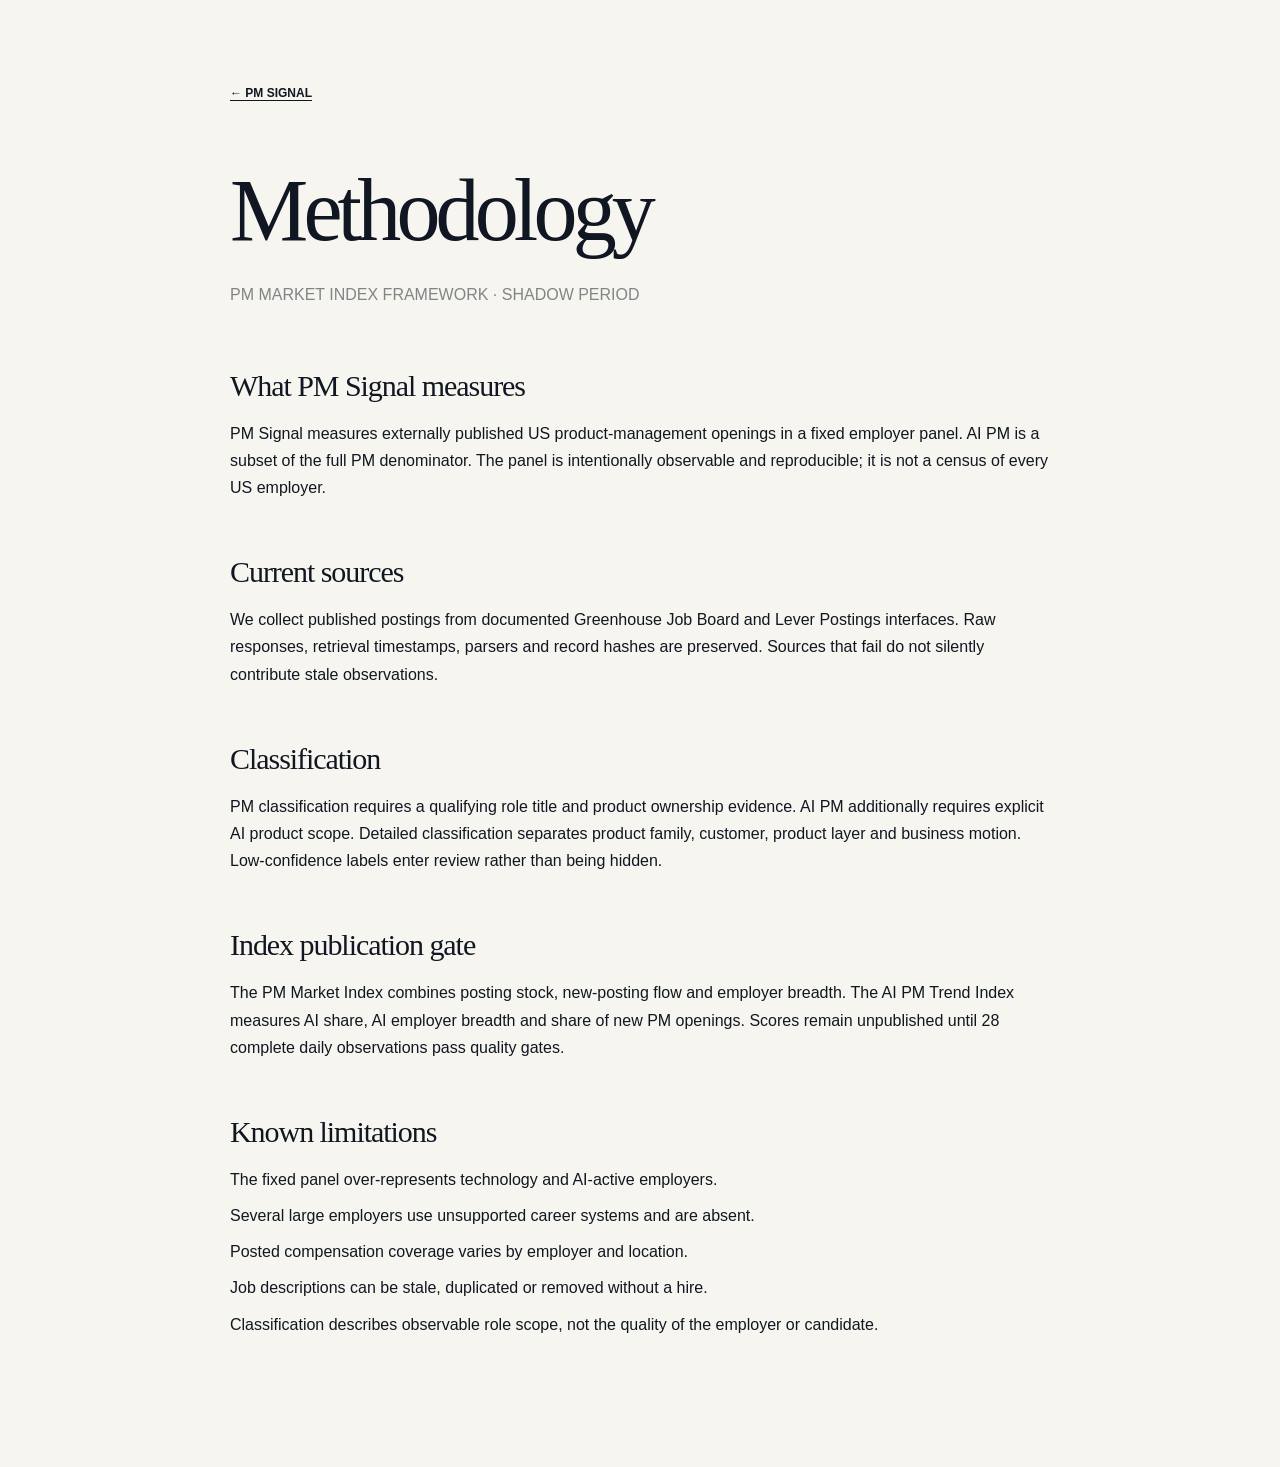
==== uspmsignal/methodology/index.html @ 6998a167 "Add PM Signal market index site" ====
<!DOCTYPE html><html lang="en"><head><meta charSet="utf-8"/><meta name="viewport" content="width=device-width, initial-scale=1"/><link rel="stylesheet" href="/uspmsignal/styles.css"><title>Methodology · PM Signal</title><meta name="description" content="Evidence-first intelligence on the US product management market and AI PM hiring."/><meta property="og:title" content="PM Signal — The Product Manager Market Index"/><meta property="og:description" content="Build a transparent view of the U.S. PM labor market from product, AI, seniority and location signals."/><meta property="og:image" content="https://dendendamen.cn/uspmsignal/og.png"/><meta name="twitter:card" content="summary_large_image"/><meta name="twitter:title" content="PM Signal — The Product Manager Market Index"/><meta name="twitter:description" content="Independent, evidence-first intelligence on U.S. product hiring."/><meta name="twitter:image" content="https://dendendamen.cn/uspmsignal/og.png"/><link rel="icon" href="https://dendendamen.cn/uspmsignal/favicon.svg"/>
<link rel="preload" href="/assets/_vinext_fonts/geist-8ac0455e797f/geist-ff2310f5.woff2" as="font" type="font/woff2" crossorigin />
<link rel="preload" href="/assets/_vinext_fonts/geist-8ac0455e797f/geist-875ccdd4.woff2" as="font" type="font/woff2" crossorigin />
<link rel="preload" href="/assets/_vinext_fonts/geist-8ac0455e797f/geist-52306abf.woff2" as="font" type="font/woff2" crossorigin />
<link rel="preload" href="/assets/_vinext_fonts/geist-8ac0455e797f/geist-001175b1.woff2" as="font" type="font/woff2" crossorigin />
<link rel="preload" href="/assets/_vinext_fonts/geist-8ac0455e797f/geist-98bbbccb.woff2" as="font" type="font/woff2" crossorigin />
<link rel="preload" href="/assets/_vinext_fonts/geist-mono-00e989178794/geist-mono-f6b33328.woff2" as="font" type="font/woff2" crossorigin />
<link rel="preload" href="/assets/_vinext_fonts/geist-mono-00e989178794/geist-mono-44e03052.woff2" as="font" type="font/woff2" crossorigin />
<link rel="preload" href="/assets/_vinext_fonts/geist-mono-00e989178794/geist-mono-0638449e.woff2" as="font" type="font/woff2" crossorigin />
<link rel="preload" href="/assets/_vinext_fonts/geist-mono-00e989178794/geist-mono-971fb274.woff2" as="font" type="font/woff2" crossorigin />
<link rel="preload" href="/assets/_vinext_fonts/geist-mono-00e989178794/geist-mono-44745446.woff2" as="font" type="font/woff2" crossorigin />
<link rel="preload" href="/assets/_vinext_fonts/geist-mono-00e989178794/geist-mono-013b2f2f.woff2" as="font" type="font/woff2" crossorigin />
<style data-vinext-fonts>/* cyrillic-ext */
@font-face {
  font-family: 'Geist';
  font-style: normal;
  font-weight: 100 900;
  font-display: swap;
  src: url(/assets/_vinext_fonts/geist-8ac0455e797f/geist-ff2310f5.woff2) format('woff2');
  unicode-range: U+0460-052F, U+1C80-1C8A, U+20B4, U+2DE0-2DFF, U+A640-A69F, U+FE2E-FE2F;
}
/* cyrillic */
@font-face {
  font-family: 'Geist';
  font-style: normal;
  font-weight: 100 900;
  font-display: swap;
  src: url(/assets/_vinext_fonts/geist-8ac0455e797f/geist-875ccdd4.woff2) format('woff2');
  unicode-range: U+0301, U+0400-045F, U+0490-0491, U+04B0-04B1, U+2116;
}
/* vietnamese */
@font-face {
  font-family: 'Geist';
  font-style: normal;
  font-weight: 100 900;
  font-display: swap;
  src: url(/assets/_vinext_fonts/geist-8ac0455e797f/geist-52306abf.woff2) format('woff2');
  unicode-range: U+0102-0103, U+0110-0111, U+0128-0129, U+0168-0169, U+01A0-01A1, U+01AF-01B0, U+0300-0301, U+0303-0304, U+0308-0309, U+0323, U+0329, U+1EA0-1EF9, U+20AB;
}
/* latin-ext */
@font-face {
  font-family: 'Geist';
  font-style: normal;
  font-weight: 100 900;
  font-display: swap;
  src: url(/assets/_vinext_fonts/geist-8ac0455e797f/geist-001175b1.woff2) format('woff2');
  unicode-range: U+0100-02BA, U+02BD-02C5, U+02C7-02CC, U+02CE-02D7, U+02DD-02FF, U+0304, U+0308, U+0329, U+1D00-1DBF, U+1E00-1E9F, U+1EF2-1EFF, U+2020, U+20A0-20AB, U+20AD-20C0, U+2113, U+2C60-2C7F, U+A720-A7FF;
}
/* latin */
@font-face {
  font-family: 'Geist';
  font-style: normal;
  font-weight: 100 900;
  font-display: swap;
  src: url(/assets/_vinext_fonts/geist-8ac0455e797f/geist-98bbbccb.woff2) format('woff2');
  unicode-range: U+0000-00FF, U+0131, U+0152-0153, U+02BB-02BC, U+02C6, U+02DA, U+02DC, U+0304, U+0308, U+0329, U+2000-206F, U+20AC, U+2122, U+2191, U+2193, U+2212, U+2215, U+FEFF, U+FFFD;
}

.__font_geist_1th67zq { font-family: 'Geist', sans-serif; }

.__variable_geist_1th67zq { --font-sans: 'Geist', sans-serif; }

/* cyrillic-ext */
@font-face {
  font-family: 'Geist Mono';
  font-style: normal;
  font-weight: 100 900;
  font-display: swap;
  src: url(/assets/_vinext_fonts/geist-mono-00e989178794/geist-mono-f6b33328.woff2) format('woff2');
  unicode-range: U+0460-052F, U+1C80-1C8A, U+20B4, U+2DE0-2DFF, U+A640-A69F, U+FE2E-FE2F;
}
/* cyrillic */
@font-face {
  font-family: 'Geist Mono';
  font-style: normal;
  font-weight: 100 900;
  font-display: swap;
  src: url(/assets/_vinext_fonts/geist-mono-00e989178794/geist-mono-44e03052.woff2) format('woff2');
  unicode-range: U+0301, U+0400-045F, U+0490-0491, U+04B0-04B1, U+2116;
}
/* symbols2 */
@font-face {
  font-family: 'Geist Mono';
  font-style: normal;
  font-weight: 100 900;
  font-display: swap;
  src: url(/assets/_vinext_fonts/geist-mono-00e989178794/geist-mono-0638449e.woff2) format('woff2');
  unicode-range: U+2000-2001, U+2004-2008, U+200A, U+23B8-23BD, U+2500-259F;
}
/* vietnamese */
@font-face {
  font-family: 'Geist Mono';
  font-style: normal;
  font-weight: 100 900;
  font-display: swap;
  src: url(/assets/_vinext_fonts/geist-mono-00e989178794/geist-mono-971fb274.woff2) format('woff2');
  unicode-range: U+0102-0103, U+0110-0111, U+0128-0129, U+0168-0169, U+01A0-01A1, U+01AF-01B0, U+0300-0301, U+0303-0304, U+0308-0309, U+0323, U+0329, U+1EA0-1EF9, U+20AB;
}
/* latin-ext */
@font-face {
  font-family: 'Geist Mono';
  font-style: normal;
  font-weight: 100 900;
  font-display: swap;
  src: url(/assets/_vinext_fonts/geist-mono-00e989178794/geist-mono-44745446.woff2) format('woff2');
  unicode-range: U+0100-02BA, U+02BD-02C5, U+02C7-02CC, U+02CE-02D7, U+02DD-02FF, U+0304, U+0308, U+0329, U+1D00-1DBF, U+1E00-1E9F, U+1EF2-1EFF, U+2020, U+20A0-20AB, U+20AD-20C0, U+2113, U+2C60-2C7F, U+A720-A7FF;
}
/* latin */
@font-face {
  font-family: 'Geist Mono';
  font-style: normal;
  font-weight: 100 900;
  font-display: swap;
  src: url(/assets/_vinext_fonts/geist-mono-00e989178794/geist-mono-013b2f2f.woff2) format('woff2');
  unicode-range: U+0000-00FF, U+0131, U+0152-0153, U+02BB-02BC, U+02C6, U+02DA, U+02DC, U+0304, U+0308, U+0329, U+2000-206F, U+20AC, U+2122, U+2191, U+2193, U+2212, U+2215, U+FEFF, U+FFFD;
}

.__font_geist_mono_1wt5n70 { font-family: 'Geist Mono', sans-serif; }

.__variable_geist_mono_1wt5n70 { --font-mono: 'Geist Mono', sans-serif; }
</style>
</head><body class="__variable_geist_1th67zq __variable_geist_mono_1wt5n70"><main class="legal-shell"><a class="legal-back" href="/">← PM Signal</a><h1>Methodology</h1><p class="legal-meta">PM Market Index framework · Shadow period</p><h2>What PM Signal measures</h2><p>PM Signal measures externally published US product-management openings in a fixed employer panel. AI PM is a subset of the full PM denominator. The panel is intentionally observable and reproducible; it is not a census of every US employer.</p><h2>Current sources</h2><p>We collect published postings from documented Greenhouse Job Board and Lever Postings interfaces. Raw responses, retrieval timestamps, parsers and record hashes are preserved. Sources that fail do not silently contribute stale observations.</p><h2>Classification</h2><p>PM classification requires a qualifying role title and product ownership evidence. AI PM additionally requires explicit AI product scope. Detailed classification separates product family, customer, product layer and business motion. Low-confidence labels enter review rather than being hidden.</p><h2>Index publication gate</h2><p>The PM Market Index combines posting stock, new-posting flow and employer breadth. The AI PM Trend Index measures AI share, AI employer breadth and share of new PM openings. Scores remain unpublished until 28 complete daily observations pass quality gates.</p><h2>Known limitations</h2><ul><li>The fixed panel over-represents technology and AI-active employers.</li><li>Several large employers use unsupported career systems and are absent.</li><li>Posted compensation coverage varies by employer and location.</li><li>Job descriptions can be stale, duplicated or removed without a hire.</li><li>Classification describes observable role scope, not the quality of the employer or candidate.</li></ul></main><script src="/uspmsignal/app.js" defer></script></body></html>
---- uspmsignal/styles.css ----
/*! tailwindcss v4.2.1 | MIT License | https://tailwindcss.com */
@layer properties;
@layer theme, base, components, utilities;
@layer theme {
  :root, :host {
    --font-sans: ui-sans-serif, system-ui, sans-serif, "Apple Color Emoji",
      "Segoe UI Emoji", "Segoe UI Symbol", "Noto Color Emoji";
    --font-mono: ui-monospace, SFMono-Regular, Menlo, Monaco, Consolas, "Liberation Mono",
      "Courier New", monospace;
    --spacing: 0.25rem;
    --default-font-family: var(--font-sans);
    --default-mono-font-family: var(--font-mono);
  }
}
@layer base {
  *,
  ::after,
  ::before,
  ::backdrop,
  ::file-selector-button {
    box-sizing: border-box;
    margin: 0;
    padding: 0;
    border: 0 solid;
  }
  html,
  :host {
    line-height: 1.5;
    -webkit-text-size-adjust: 100%;
    tab-size: 4;
    font-family: var(--default-font-family, ui-sans-serif, system-ui, sans-serif, "Apple Color Emoji", "Segoe UI Emoji", "Segoe UI Symbol", "Noto Color Emoji");
    font-feature-settings: var(--default-font-feature-settings, normal);
    font-variation-settings: var(--default-font-variation-settings, normal);
    -webkit-tap-highlight-color: transparent;
  }
  hr {
    height: 0;
    color: inherit;
    border-top-width: 1px;
  }
  abbr:where([title]) {
    -webkit-text-decoration: underline dotted;
    text-decoration: underline dotted;
  }
  h1,
  h2,
  h3,
  h4,
  h5,
  h6 {
    font-size: inherit;
    font-weight: inherit;
  }
  a {
    color: inherit;
    -webkit-text-decoration: inherit;
    text-decoration: inherit;
  }
  b,
  strong {
    font-weight: bolder;
  }
  code,
  kbd,
  samp,
  pre {
    font-family: var(--default-mono-font-family, ui-monospace, SFMono-Regular, Menlo, Monaco, Consolas, "Liberation Mono", "Courier New", monospace);
    font-feature-settings: var(--default-mono-font-feature-settings, normal);
    font-variation-settings: var(--default-mono-font-variation-settings, normal);
    font-size: 1em;
  }
  small {
    font-size: 80%;
  }
  sub,
  sup {
    font-size: 75%;
    line-height: 0;
    position: relative;
    vertical-align: baseline;
  }
  sub {
    bottom: -0.25em;
  }
  sup {
    top: -0.5em;
  }
  table {
    text-indent: 0;
    border-color: inherit;
    border-collapse: collapse;
  }
  :-moz-focusring {
    outline: auto;
  }
  progress {
    vertical-align: baseline;
  }
  summary {
    display: list-item;
  }
  ol,
  ul,
  menu {
    list-style: none;
  }
  img,
  svg,
  video,
  canvas,
  audio,
  iframe,
  embed,
  object {
    display: block;
    vertical-align: middle;
  }
  img,
  video {
    max-width: 100%;
    height: auto;
  }
  button,
  input,
  select,
  optgroup,
  textarea,
  ::file-selector-button {
    font: inherit;
    font-feature-settings: inherit;
    font-variation-settings: inherit;
    letter-spacing: inherit;
    color: inherit;
    border-radius: 0;
    background-color: transparent;
    opacity: 1;
  }
  :where(select:is([multiple], [size])) optgroup {
    font-weight: bolder;
  }
  :where(select:is([multiple], [size])) optgroup option {
    padding-inline-start: 20px;
  }
  ::file-selector-button {
    margin-inline-end: 4px;
  }
  ::placeholder {
    opacity: 1;
  }
  @supports (not (-webkit-appearance: -apple-pay-button))  or
    (contain-intrinsic-size: 1px) {
    ::placeholder {
      color: currentcolor;
      @supports (color: color-mix(in lab, red, red)) {
        color: color-mix(in oklab, currentcolor 50%, transparent);
      }
    }
  }
  textarea {
    resize: vertical;
  }
  ::-webkit-search-decoration {
    -webkit-appearance: none;
  }
  ::-webkit-date-and-time-value {
    min-height: 1lh;
    text-align: inherit;
  }
  ::-webkit-datetime-edit {
    display: inline-flex;
  }
  ::-webkit-datetime-edit-fields-wrapper {
    padding: 0;
  }
  ::-webkit-datetime-edit,
  ::-webkit-datetime-edit-year-field,
  ::-webkit-datetime-edit-month-field,
  ::-webkit-datetime-edit-day-field,
  ::-webkit-datetime-edit-hour-field,
  ::-webkit-datetime-edit-minute-field,
  ::-webkit-datetime-edit-second-field,
  ::-webkit-datetime-edit-millisecond-field,
  ::-webkit-datetime-edit-meridiem-field {
    padding-block: 0;
  }
  ::-webkit-calendar-picker-indicator {
    line-height: 1;
  }
  :-moz-ui-invalid {
    box-shadow: none;
  }
  button,
  input:where([type="button"], [type="reset"], [type="submit"]),
  ::file-selector-button {
    appearance: button;
  }
  ::-webkit-inner-spin-button,
  ::-webkit-outer-spin-button {
    height: auto;
  }
  [hidden]:where(:not([hidden="until-found"])) {
    display: none !important;
  }
}
@layer utilities {
  .visible {
    visibility: visible;
  }
  .fixed {
    position: fixed;
  }
  .relative {
    position: relative;
  }
  .start {
    inset-inline-start: var(--spacing);
  }
  .isolate {
    isolation: isolate;
  }
  .table {
    display: table;
  }
  .overline {
    text-decoration-line: overline;
  }
  .filter {
    filter: var(--tw-blur,) var(--tw-brightness,) var(--tw-contrast,) var(--tw-grayscale,) var(--tw-hue-rotate,) var(--tw-invert,) var(--tw-saturate,) var(--tw-sepia,) var(--tw-drop-shadow,);
  }
}
:root {
  --navy: #07182d;
  --navy-2: #0c2441;
  --ink: #101722;
  --paper: #f7f5ef;
  --white: #fff;
  --muted: #69717b;
  --line: #cfd3d6;
  --blue: #1d5f91;
  --signal: #c83b32;
  --gold: #b99b62;
}
* {
  box-sizing: border-box;
}
html {
  scroll-behavior: smooth;
}
body {
  margin: 0;
  color: var(--ink);
  background: var(--paper);
  font-family: var(--font-sans), Arial, sans-serif;
  -webkit-font-smoothing: antialiased;
}
button, a {
  font: inherit;
}
button {
  color: inherit;
}
a {
  color: inherit;
  text-decoration: none;
}
.shell {
  width: min(1280px, calc(100% - 64px));
  margin: 0 auto;
}
.topbar {
  background: var(--navy);
  color: white;
  border-bottom: 1px solid #38506b;
}
.topbar-inner {
  height: 72px;
  display: flex;
  align-items: center;
}
.wordmark {
  font: 750 20px/1 var(--font-mono);
  letter-spacing: .08em;
  padding-right: 18px;
}
.edition {
  border-left: 1px solid #5e7084;
  padding-left: 18px;
  color: #aeb9c5;
  font: 600 10px/1 var(--font-mono);
  letter-spacing: .1em;
}
.topbar nav {
  display: flex;
  gap: 34px;
  margin-left: auto;
}
.topbar nav a {
  color: #d7dde4;
  font-size: 12px;
}
.topbar nav a:hover {
  color: white;
}
.nav-cta {
  margin-left: 30px;
  padding: 11px 14px;
  color: var(--navy) !important;
  background: white;
  font: 700 9px/1 var(--font-mono) !important;
  letter-spacing: .07em;
}
.masthead {
  display: grid;
  grid-template-columns: 1.55fr .65fr;
  gap: 80px;
  padding: 94px 0 84px;
}
.overline, .metric-label {
  margin: 0 0 22px;
  color: var(--blue);
  font: 700 11px/1.3 var(--font-mono);
  letter-spacing: .12em;
  text-transform: uppercase;
}
h1, h2, h3, p {
  text-wrap: pretty;
}
h1 {
  margin: 0;
  max-width: 880px;
  font-family: Georgia, "Times New Roman", serif;
  font-size: clamp(58px, 7vw, 94px);
  font-weight: 400;
  letter-spacing: -.055em;
  line-height: .96;
}
.dek {
  max-width: 730px;
  margin: 30px 0 0;
  font-size: 20px;
  line-height: 1.55;
  color: #47515d;
}
.hero-actions {
  display: flex;
  align-items: center;
  gap: 25px;
  margin-top: 34px;
}
.primary-action {
  padding: 16px 20px;
  color: white;
  background: var(--blue);
  font: 700 10px/1 var(--font-mono);
  letter-spacing: .06em;
  text-transform: uppercase;
}
.secondary-action {
  color: var(--blue);
  border-bottom: 1px solid;
  padding-bottom: 4px;
  font: 700 10px/1 var(--font-mono);
}
.hero-assurance {
  margin: 16px 0 0;
  color: #7b838b;
  font: 550 9px/1.4 var(--font-mono);
}
.briefing {
  border-top: 5px solid var(--signal);
  padding-top: 18px;
  align-self: end;
}
.briefing-label {
  margin: 0 0 18px;
  font: 700 10px/1 var(--font-mono);
  letter-spacing: .12em;
}
.briefing-date {
  display: flex;
  justify-content: space-between;
  border-bottom: 1px solid var(--line);
  padding-bottom: 13px;
  margin: 0;
  color: var(--muted);
  font: 600 11px/1 var(--font-mono);
}
.briefing h2 {
  margin: 22px 0 14px;
  font-family: Georgia, serif;
  font-size: 29px;
  font-weight: 400;
  line-height: 1.15;
  letter-spacing: -.025em;
}
.briefing > p:not([class]) {
  color: #505a66;
  font-size: 14px;
  line-height: 1.55;
}
.briefing a, .index-gate a {
  display: inline-block;
  margin-top: 15px;
  color: var(--blue);
  border-bottom: 1px solid;
  padding-bottom: 3px;
  font: 700 11px/1 var(--font-mono);
}
.intent-bar {
  border-top: 1px solid var(--line);
  background: white;
}
.intent-bar .shell {
  display: grid;
  grid-template-columns: .72fr repeat(3, 1fr);
}
.intent-label {
  padding: 24px 22px 24px 0;
  display: flex;
  align-items: center;
  color: var(--muted);
  font: 700 9px/1.4 var(--font-mono);
  letter-spacing: .08em;
}
.intent-bar a {
  min-height: 106px;
  padding: 20px 22px;
  border-left: 1px solid var(--line);
  display: grid;
  grid-template-columns: 28px 1fr;
  align-content: center;
}
.intent-bar a:hover {
  background: #f0f2f2;
}
.intent-bar a i {
  grid-row: 1 / 3;
  color: var(--signal);
  font: normal 700 9px/1 var(--font-mono);
}
.intent-bar a b {
  font-family: Georgia, serif;
  font-size: 17px;
  font-weight: 400;
}
.intent-bar a small {
  margin-top: 6px;
  color: var(--muted);
  font-size: 9px;
}
.market-strip {
  color: white;
  background: var(--navy);
  border-top: 1px solid #263d57;
  border-bottom: 1px solid #263d57;
}
.market-strip-inner {
  display: grid;
  grid-template-columns: repeat(5, 1fr);
}
.market-strip-inner > span {
  min-height: 126px;
  padding: 23px 24px;
  border-left: 1px solid #38506b;
  display: flex;
  flex-direction: column;
}
.market-strip-inner > span:last-child {
  border-right: 1px solid #38506b;
}
.market-strip b {
  color: #aeb9c5;
  font: 600 9px/1 var(--font-mono);
  letter-spacing: .1em;
}
.market-strip strong {
  margin-top: auto;
  font: 450 38px/1 var(--font-mono);
  letter-spacing: -.05em;
}
.market-strip i {
  color: #aeb9c5;
  font: normal 10px/1 var(--font-mono);
  margin-top: 7px;
}
.market-strip .calibrating {
  background: var(--navy-2);
}
.market-strip .calibrating strong {
  color: var(--gold);
}
.report-section {
  padding: 92px 0 104px;
}
.section-rule {
  display: grid;
  grid-template-columns: 44px 1fr auto;
  border-top: 1px solid var(--ink);
  padding-top: 13px;
  margin-bottom: 62px;
  align-items: center;
}
.section-rule span, .section-rule p, .section-rule small {
  margin: 0;
  font: 650 10px/1 var(--font-mono);
  letter-spacing: .1em;
}
.section-rule span {
  color: var(--signal);
}
.section-rule small {
  color: var(--muted);
  letter-spacing: .02em;
}
.section-rule.light {
  border-color: #66788a;
  color: white;
}
.section-rule.light small {
  color: #a6b3c0;
}
.summary-grid {
  display: grid;
  grid-template-columns: .75fr 1.2fr;
  gap: 70px 90px;
}
.lead-number {
  border-right: 1px solid var(--line);
}
.lead-number strong {
  font: 400 clamp(84px, 10vw, 138px)/.88 var(--font-mono);
  letter-spacing: -.09em;
}
.lead-number sup {
  color: var(--signal);
  font-size: .28em;
  vertical-align: top;
  letter-spacing: 0;
}
.lead-number > p:last-child {
  color: var(--muted);
  font: 600 11px/1.4 var(--font-mono);
}
.summary-copy h2, .taxonomy-heading h2, .builder-heading h2, .capability-block h2, .trust-grid h2, .membership h2 {
  margin: 0;
  font-family: Georgia, serif;
  font-size: clamp(40px, 4.6vw, 67px);
  font-weight: 400;
  line-height: 1.04;
  letter-spacing: -.045em;
}
.summary-copy > p {
  max-width: 690px;
  font-size: 17px;
  line-height: 1.65;
  color: #4e5965;
}
.evidence-line {
  margin-top: 30px;
  display: flex;
  gap: 8px;
  flex-wrap: wrap;
}
.evidence-line span {
  background: #e6e8e8;
  padding: 9px 11px;
  font: 650 10px/1 var(--font-mono);
}
.index-gate {
  grid-column: 1 / -1;
  background: white;
  border: 1px solid var(--line);
  padding: 34px 38px;
}
.gate-head {
  display: flex;
  justify-content: space-between;
  font: 700 10px/1 var(--font-mono);
  letter-spacing: .08em;
}
.gate-track {
  height: 8px;
  background: #e1e4e5;
  margin: 18px 0 20px;
}
.gate-track i {
  display: block;
  width: 7.14%;
  height: 100%;
  background: var(--signal);
}
.index-gate p {
  max-width: 780px;
  margin: 0;
  color: var(--muted);
  font-size: 13px;
  line-height: 1.55;
}
.explore-section {
  background: white;
}
.explore-heading {
  display: grid;
  grid-template-columns: 1fr .65fr;
  gap: 90px;
  align-items: end;
  margin-bottom: 48px;
}
.explore-heading h2 {
  margin: 0;
  font-family: Georgia, serif;
  font-size: clamp(40px, 4.6vw, 67px);
  font-weight: 400;
  line-height: 1.04;
  letter-spacing: -.045em;
}
.explore-heading > p {
  margin: 0;
  color: var(--muted);
  font-size: 15px;
  line-height: 1.65;
}
.entry-grid {
  display: grid;
  grid-template-columns: repeat(3, 1fr);
  border-top: 1px solid var(--ink);
  border-left: 1px solid var(--ink);
}
.entry-card {
  min-height: 220px;
  padding: 25px;
  border-right: 1px solid var(--ink);
  border-bottom: 1px solid var(--ink);
  display: flex;
  flex-direction: column;
}
.entry-card > span {
  font: 700 8px/1 var(--font-mono);
  color: var(--blue);
  letter-spacing: .07em;
}
.entry-card.next > span {
  color: #8a7551;
}
.entry-card strong {
  margin-top: 38px;
  font-family: Georgia, serif;
  font-size: 25px;
  font-weight: 400;
}
.entry-card p {
  margin: 10px 0 0;
  color: var(--muted);
  font-size: 12px;
}
.entry-card small {
  margin-top: auto;
  color: var(--blue);
  font: 650 9px/1 var(--font-mono);
}
.entry-card:hover {
  color: white;
  background: var(--navy);
}
.entry-card:hover p, .entry-card:hover small {
  color: #b7c2cd;
}
.journey-section {
  color: white;
  background: #15385b;
}
.journey-grid {
  display: grid;
  grid-template-columns: repeat(4, 1fr);
  border-top: 1px solid #71869b;
  border-left: 1px solid #71869b;
}
.journey-grid article {
  min-height: 245px;
  padding: 27px;
  border-right: 1px solid #71869b;
  border-bottom: 1px solid #71869b;
  display: flex;
  flex-direction: column;
}
.journey-grid article > span {
  color: #a9b9c8;
  font: 650 8px/1 var(--font-mono);
}
.journey-grid h3 {
  margin: 37px 0 13px;
  font-family: Georgia, serif;
  font-size: 28px;
  font-weight: 400;
}
.journey-grid p {
  margin: 0;
  color: #bbc7d2;
  font-size: 12px;
  line-height: 1.55;
}
.journey-grid small {
  margin-top: auto;
  color: #d9c69f;
  font: 700 8px/1 var(--font-mono);
  letter-spacing: .08em;
}
.taxonomy-section, .capability-section {
  color: white;
  background: var(--navy);
}
.taxonomy-heading, .builder-heading {
  display: grid;
  grid-template-columns: 1.4fr .7fr;
  gap: 80px;
  align-items: end;
  margin-bottom: 54px;
}
.taxonomy-heading > p, .builder-heading > p {
  margin: 0;
  color: #aeb9c5;
  font-size: 16px;
  line-height: 1.65;
}
.family-table {
  border-top: 2px solid white;
}
.family-row {
  min-height: 62px;
  display: grid;
  grid-template-columns: 2.4fr .55fr .55fr 1fr 1.25fr;
  align-items: center;
  border-bottom: 1px solid #40546a;
  gap: 18px;
}
.family-row > *:not(:first-child) {
  text-align: right;
}
.family-head {
  min-height: 48px;
  color: #aeb9c5;
  font: 600 9px/1 var(--font-mono);
  letter-spacing: .08em;
}
.family-name {
  display: flex;
  align-items: center;
  font-family: Georgia, serif;
  font-size: 18px;
}
.family-name i {
  width: 38px;
  color: #77889a;
  font: normal 9px/1 var(--font-mono);
}
.family-row strong {
  font: 500 15px/1 var(--font-mono);
}
.family-row > span:nth-child(4) {
  display: flex;
  justify-content: flex-end;
  align-items: center;
  gap: 10px;
  font: 500 11px/1 var(--font-mono);
}
.penetration {
  display: inline-block;
  max-width: 70px;
  height: 4px;
  background: var(--signal);
}
.status-cell {
  color: #aeb9c5;
  font: 550 8px/1 var(--font-mono) !important;
  letter-spacing: .04em;
}
.status-cell i {
  display: inline-block;
  width: 6px;
  height: 6px;
  margin-right: 6px;
  border-radius: 50%;
  background: var(--gold);
}
.table-note {
  max-width: 760px;
  margin: 24px 0 0;
  color: #93a2b1;
  font-size: 11px;
  line-height: 1.6;
}
.builder-heading .overline {
  margin-bottom: 15px;
}
.builder-heading > p {
  color: var(--muted);
}
.builder-grid {
  display: grid;
  grid-template-columns: 1.55fr .65fr;
  gap: 28px;
  align-items: stretch;
}
.tag-console {
  border: 1px solid var(--line);
  background: white;
}
.console-head, .console-title {
  min-height: 62px;
  padding: 0 24px;
  display: flex;
  align-items: center;
  justify-content: space-between;
  border-bottom: 1px solid var(--line);
  font: 650 10px/1 var(--font-mono);
  letter-spacing: .06em;
}
.segmented {
  border: 1px solid var(--ink);
  display: flex;
}
.segmented button, .console-title button {
  appearance: none;
  border: 0;
  background: transparent;
  cursor: pointer;
  font: 700 9px/1 var(--font-mono);
  letter-spacing: .05em;
}
.segmented button {
  padding: 10px 13px;
}
.segmented button.active {
  color: white;
  background: var(--navy);
}
.console-title button {
  color: var(--blue);
}
.tag-cloud {
  padding: 24px;
  display: grid;
  grid-template-columns: repeat(3, 1fr);
  gap: 9px;
}
.tag-cloud button {
  min-height: 56px;
  padding: 0 14px;
  border: 1px solid #cbd0d3;
  background: #f8f8f6;
  display: flex;
  justify-content: space-between;
  align-items: center;
  cursor: pointer;
  text-align: left;
}
.tag-cloud button span {
  font-size: 12px;
}
.tag-cloud button b {
  color: var(--muted);
  font: 600 10px/1 var(--font-mono);
}
.tag-cloud button:hover {
  border-color: var(--blue);
}
.tag-cloud button.selected {
  color: white;
  background: var(--blue);
  border-color: var(--blue);
}
.tag-cloud button.selected b {
  color: #d8e5ef;
}
.industry-preview {
  padding: 20px 24px;
  border-top: 1px solid var(--line);
  background: #eef0ef;
}
.industry-preview > div {
  display: flex;
  justify-content: space-between;
  gap: 15px;
  font: 650 9px/1.3 var(--font-mono);
  letter-spacing: .06em;
}
.industry-preview small {
  color: var(--signal);
  font-size: 8px;
}
.industry-preview p {
  margin: 12px 0 0;
  color: var(--muted);
  font-size: 11px;
  line-height: 1.5;
}
.signal-card {
  padding: 28px;
  color: white;
  background: var(--navy);
  display: flex;
  flex-direction: column;
}
.signal-card-top {
  display: flex;
  justify-content: space-between;
  padding-bottom: 16px;
  border-bottom: 1px solid #4a5e73;
  font: 650 9px/1 var(--font-mono);
  letter-spacing: .07em;
}
.signal-card-top i {
  color: var(--gold);
  font-style: normal;
}
.slice-number {
  margin-top: 34px;
  font: 400 94px/.9 var(--font-mono);
  letter-spacing: -.1em;
}
.slice-label {
  margin: 7px 0 28px;
  color: #aeb9c5;
  font: 650 9px/1 var(--font-mono);
  letter-spacing: .1em;
}
.slice-share {
  display: flex;
  align-items: baseline;
  gap: 10px;
  border-top: 1px solid #4a5e73;
  padding-top: 18px;
}
.slice-share b {
  font: 500 21px/1 var(--font-mono);
}
.slice-share span {
  color: #aeb9c5;
  font-size: 11px;
}
.selected-list {
  min-height: 94px;
  padding: 22px 0;
  display: flex;
  gap: 7px;
  align-content: flex-start;
  flex-wrap: wrap;
}
.selected-list span {
  color: #d9e1e8;
  font-size: 10px;
}
.signal-pending {
  margin-top: auto;
  padding: 16px;
  background: var(--navy-2);
  display: grid;
  grid-template-columns: 1fr auto;
  align-items: center;
}
.signal-pending span {
  font: 600 8px/1 var(--font-mono);
  letter-spacing: .08em;
}
.signal-pending strong {
  color: var(--gold);
  font: 400 25px/1 var(--font-mono);
}
.signal-pending small {
  grid-column: 1 / -1;
  color: #91a0af;
  font-size: 9px;
}
.industry-section {
  background: #e9e7e1;
}
.industry-heading {
  display: grid;
  grid-template-columns: 1fr 1fr;
  gap: 90px;
  margin-bottom: 48px;
}
.industry-heading h2 {
  margin: 0;
  font-family: Georgia, serif;
  font-size: clamp(40px, 4.6vw, 67px);
  font-weight: 400;
  line-height: 1.04;
  letter-spacing: -.045em;
}
.industry-heading > div:last-child > p {
  margin: 2px 0 25px;
  color: var(--muted);
  font-size: 15px;
  line-height: 1.65;
}
.industry-example {
  display: flex;
  gap: 8px;
  flex-wrap: wrap;
  align-items: center;
}
.industry-example span {
  width: 100%;
  margin-bottom: 3px;
  font: 700 8px/1 var(--font-mono);
  letter-spacing: .08em;
  color: var(--blue);
}
.industry-example b {
  padding: 8px 10px;
  border: 1px solid #9ea5aa;
  background: var(--paper);
  font: 600 10px/1 var(--font-mono);
}
.industry-example i {
  color: var(--signal);
  font: normal 700 11px/1 var(--font-mono);
}
.industry-grid {
  display: grid;
  grid-template-columns: repeat(5, 1fr);
  border-top: 1px solid var(--ink);
  border-left: 1px solid var(--ink);
}
.industry-grid article {
  min-height: 190px;
  padding: 22px;
  border-right: 1px solid var(--ink);
  border-bottom: 1px solid var(--ink);
  position: relative;
}
.industry-grid article > span {
  color: var(--signal);
  font: 650 8px/1 var(--font-mono);
}
.industry-grid h3 {
  margin: 24px 0 10px;
  font-family: Georgia, serif;
  font-size: 20px;
  line-height: 1.12;
  font-weight: 400;
}
.industry-grid p {
  margin: 0;
  color: var(--muted);
  font-size: 10px;
  line-height: 1.5;
}
.industry-grid small {
  position: absolute;
  bottom: 20px;
  color: #8a7551;
  font: 650 7px/1 var(--font-mono);
  letter-spacing: .08em;
}
.validation-note {
  margin-top: 22px;
  padding: 22px 25px;
  border-left: 4px solid var(--signal);
  background: var(--paper);
  display: grid;
  grid-template-columns: 220px 1fr;
  gap: 25px;
}
.validation-note strong {
  font: 700 9px/1.3 var(--font-mono);
  letter-spacing: .07em;
}
.validation-note p {
  max-width: 760px;
  margin: 0;
  color: var(--muted);
  font-size: 11px;
  line-height: 1.55;
}
.axis-grid {
  display: grid;
  grid-template-columns: repeat(3, 1fr);
  border-top: 1px solid #506277;
  border-left: 1px solid #506277;
}
.axis-grid article {
  min-height: 190px;
  padding: 27px;
  border-right: 1px solid #506277;
  border-bottom: 1px solid #506277;
  display: grid;
  grid-template-columns: 32px 1fr;
  position: relative;
}
.axis-number {
  color: #8292a3;
  font: 600 9px/1 var(--font-mono);
}
.axis-grid h3 {
  margin: 0 0 14px;
  font-family: Georgia, serif;
  font-size: 23px;
  font-weight: 400;
}
.axis-grid p {
  margin: 0;
  color: #9eacba;
  font-size: 12px;
  line-height: 1.5;
}
.axis-status {
  position: absolute;
  left: 59px;
  bottom: 25px;
  padding: 6px 8px;
  font: 700 8px/1 var(--font-mono);
  letter-spacing: .07em;
  text-transform: uppercase;
}
.axis-status.verified {
  color: #dce9df;
  border: 1px solid #587b66;
}
.axis-status.experimental {
  color: #dfcfb1;
  border: 1px solid #796b50;
}
.capability-block {
  margin-top: 74px;
  display: grid;
  grid-template-columns: .8fr 1.2fr;
  gap: 110px;
}
.capability-block > div:first-child > p:last-child {
  color: #9eacba;
  font-size: 14px;
  line-height: 1.65;
}
.capability-bars > div {
  display: grid;
  grid-template-columns: 120px 1fr 32px;
  gap: 15px;
  min-height: 47px;
  align-items: center;
  border-bottom: 1px solid #3f5369;
}
.capability-bars span {
  font-size: 12px;
}
.capability-bars i {
  height: 6px;
  background: #29415b;
}
.capability-bars b {
  display: block;
  height: 100%;
  background: var(--gold);
}
.capability-bars strong {
  font: 500 11px/1 var(--font-mono);
  text-align: right;
}
.trust-section {
  background: white;
}
.trust-grid {
  padding: 102px 0;
  display: grid;
  grid-template-columns: .7fr 1.1fr .42fr;
  gap: 70px;
}
.trust-points {
  display: grid;
  grid-template-columns: 1fr 1fr;
  gap: 34px;
}
.trust-points article {
  border-top: 1px solid var(--ink);
  padding-top: 12px;
}
.trust-points span {
  color: var(--signal);
  font: 650 9px/1 var(--font-mono);
}
.trust-points h3 {
  margin: 18px 0 9px;
  font-size: 16px;
}
.trust-points p {
  margin: 0;
  color: var(--muted);
  font-size: 12px;
  line-height: 1.55;
}
.audit-stamp {
  align-self: start;
  border: 1px solid var(--ink);
  padding: 22px;
}
.audit-stamp span {
  display: block;
  font: 700 9px/1 var(--font-mono);
}
.audit-stamp strong {
  display: block;
  margin: 25px 0 11px;
  font: 450 49px/1 var(--font-mono);
  letter-spacing: -.07em;
}
.audit-stamp small {
  color: var(--muted);
  font-size: 9px;
  line-height: 1.5;
}
.membership {
  color: white;
  background: #15385b;
}
.membership-inner {
  padding: 84px 0;
  display: grid;
  grid-template-columns: 1.1fr .7fr;
  gap: 120px;
}
.membership .overline {
  color: #b5c7d8;
}
.membership p {
  color: #c5d0da;
  font-size: 15px;
  line-height: 1.6;
}
.membership ul {
  list-style: none;
  padding: 0;
  margin: 26px 0;
  border-top: 1px solid #69809a;
}
.membership li {
  padding: 12px 0;
  border-bottom: 1px solid #69809a;
  font-size: 12px;
}
.price {
  display: block;
  margin-top: 27px;
  font: 400 42px/1 var(--font-mono);
}
.price small {
  color: #b5c7d8;
  font-size: 10px;
}
.pro-action {
  display: inline-block;
  margin-top: 26px;
  padding-bottom: 4px;
  border-bottom: 1px solid #c3d1dd;
  font: 650 10px/1 var(--font-mono);
}
footer {
  color: white;
  background: var(--navy);
}
.footer-inner {
  min-height: 160px;
  display: flex;
  align-items: center;
  gap: 50px;
}
.footer-inner strong {
  font: 700 16px/1 var(--font-mono);
  letter-spacing: .08em;
}
.footer-inner p {
  margin: 7px 0 0;
  color: #93a3b3;
  font-size: 11px;
}
.footer-inner > p {
  margin-left: auto;
}
.footer-inner nav {
  display: flex;
  gap: 21px;
}
.footer-inner a {
  font: 650 9px/1 var(--font-mono);
  text-transform: uppercase;
}
.legal-shell {
  width: min(820px, calc(100% - 48px));
  margin: 0 auto;
  padding: 80px 0 120px;
}
.legal-back {
  display: inline-block;
  margin-bottom: 70px;
  font: 600 12px/1 var(--font-mono);
  text-transform: uppercase;
}
.legal-shell h1 {
  font-size: clamp(50px, 8vw, 88px);
  margin-bottom: 28px;
}
.legal-meta {
  font: 500 11px/1.5 var(--font-mono);
  text-transform: uppercase;
  opacity: .5;
  margin-bottom: 60px;
}
.legal-shell h2 {
  font-family: Georgia, serif;
  font-size: 30px;
  line-height: 1.1;
  margin: 54px 0 18px;
  letter-spacing: -.035em;
}
.legal-shell p, .legal-shell li {
  font-size: 16px;
  line-height: 1.7;
}
.legal-shell li {
  margin: 9px 0;
}
.legal-callout {
  padding: 24px;
  background: #e8ebed;
  margin: 34px 0;
}
.legal-shell a {
  text-decoration: underline;
  text-underline-offset: 3px;
}
@media (max-width: 900px) {
  .shell {
    width: min(100% - 30px, 720px);
  }
  .topbar-inner {
    height: 64px;
  }
  .topbar nav, .edition {
    display: none;
  }
  .nav-cta {
    margin-left: auto;
  }
  .masthead {
    grid-template-columns: 1fr;
    padding: 65px 0;
    gap: 60px;
  }
  .market-strip-inner {
    grid-template-columns: 1fr 1fr;
  }
  .intent-bar .shell {
    grid-template-columns: 1fr;
  }
  .intent-label {
    padding: 18px 0;
  }
  .intent-bar a {
    border-left: 0;
    border-top: 1px solid var(--line);
  }
  .market-strip-inner > span {
    border-bottom: 1px solid #38506b;
  }
  .market-strip-inner > span:last-child {
    grid-column: 1 / -1;
  }
  .report-section {
    padding: 70px 0;
  }
  .section-rule {
    grid-template-columns: 32px 1fr;
    margin-bottom: 42px;
  }
  .section-rule small {
    display: none;
  }
  .summary-grid, .explore-heading, .taxonomy-heading, .builder-heading, .builder-grid, .industry-heading, .capability-block, .trust-grid, .membership-inner {
    grid-template-columns: 1fr;
    gap: 38px;
  }
  .lead-number {
    border-right: 0;
    border-bottom: 1px solid var(--line);
    padding-bottom: 35px;
  }
  .family-row {
    grid-template-columns: 1.8fr .45fr .45fr .8fr;
  }
  .family-row > *:nth-child(5) {
    display: none;
  }
  .entry-grid, .tag-cloud, .axis-grid {
    grid-template-columns: 1fr 1fr;
  }
  .journey-grid {
    grid-template-columns: 1fr 1fr;
  }
  .industry-grid {
    grid-template-columns: 1fr 1fr;
  }
  .validation-note {
    grid-template-columns: 1fr;
    gap: 10px;
  }
  .signal-card {
    min-height: 490px;
  }
  .trust-grid {
    gap: 55px;
  }
  .audit-stamp {
    max-width: 260px;
  }
  .footer-inner {
    padding: 40px 0;
    align-items: flex-start;
    flex-direction: column;
    gap: 25px;
  }
  .footer-inner > p {
    margin-left: 0;
  }
}
@media (max-width: 560px) {
  h1 {
    font-size: 51px;
  }
  .dek {
    font-size: 17px;
  }
  .hero-actions {
    align-items: flex-start;
    flex-direction: column;
    gap: 18px;
  }
  .market-strip-inner {
    grid-template-columns: 1fr;
  }
  .market-strip-inner > span:last-child {
    grid-column: auto;
  }
  .market-strip-inner > span {
    min-height: 105px;
  }
  .family-row {
    grid-template-columns: 1.7fr .35fr .35fr;
    min-height: 68px;
    gap: 8px;
  }
  .family-row > *:nth-child(4), .family-row > *:nth-child(5) {
    display: none;
  }
  .family-name {
    font-size: 15px;
  }
  .entry-grid, .journey-grid, .tag-cloud, .industry-grid, .axis-grid, .trust-points {
    grid-template-columns: 1fr;
  }
  .console-head {
    align-items: flex-start;
    flex-direction: column;
    padding: 17px;
    gap: 13px;
  }
  .tag-cloud {
    padding: 16px;
  }
  .capability-bars > div {
    grid-template-columns: 95px 1fr 25px;
  }
  .footer-inner nav {
    flex-wrap: wrap;
  }
}
@property --tw-blur {
  syntax: "*";
  inherits: false;
}
@property --tw-brightness {
  syntax: "*";
  inherits: false;
}
@property --tw-contrast {
  syntax: "*";
  inherits: false;
}
@property --tw-grayscale {
  syntax: "*";
  inherits: false;
}
@property --tw-hue-rotate {
  syntax: "*";
  inherits: false;
}
@property --tw-invert {
  syntax: "*";
  inherits: false;
}
@property --tw-opacity {
  syntax: "*";
  inherits: false;
}
@property --tw-saturate {
  syntax: "*";
  inherits: false;
}
@property --tw-sepia {
  syntax: "*";
  inherits: false;
}
@property --tw-drop-shadow {
  syntax: "*";
  inherits: false;
}
@property --tw-drop-shadow-color {
  syntax: "*";
  inherits: false;
}
@property --tw-drop-shadow-alpha {
  syntax: "<percentage>";
  inherits: false;
  initial-value: 100%;
}
@property --tw-drop-shadow-size {
  syntax: "*";
  inherits: false;
}
@layer properties {
  @supports ((-webkit-hyphens: none) and (not (margin-trim: inline))) or ((-moz-orient: inline) and (not (color:rgb(from red r g b)))) {
    *, ::before, ::after, ::backdrop {
      --tw-blur: initial;
      --tw-brightness: initial;
      --tw-contrast: initial;
      --tw-grayscale: initial;
      --tw-hue-rotate: initial;
      --tw-invert: initial;
      --tw-opacity: initial;
      --tw-saturate: initial;
      --tw-sepia: initial;
      --tw-drop-shadow: initial;
      --tw-drop-shadow-color: initial;
      --tw-drop-shadow-alpha: 100%;
      --tw-drop-shadow-size: initial;
    }
  }
}
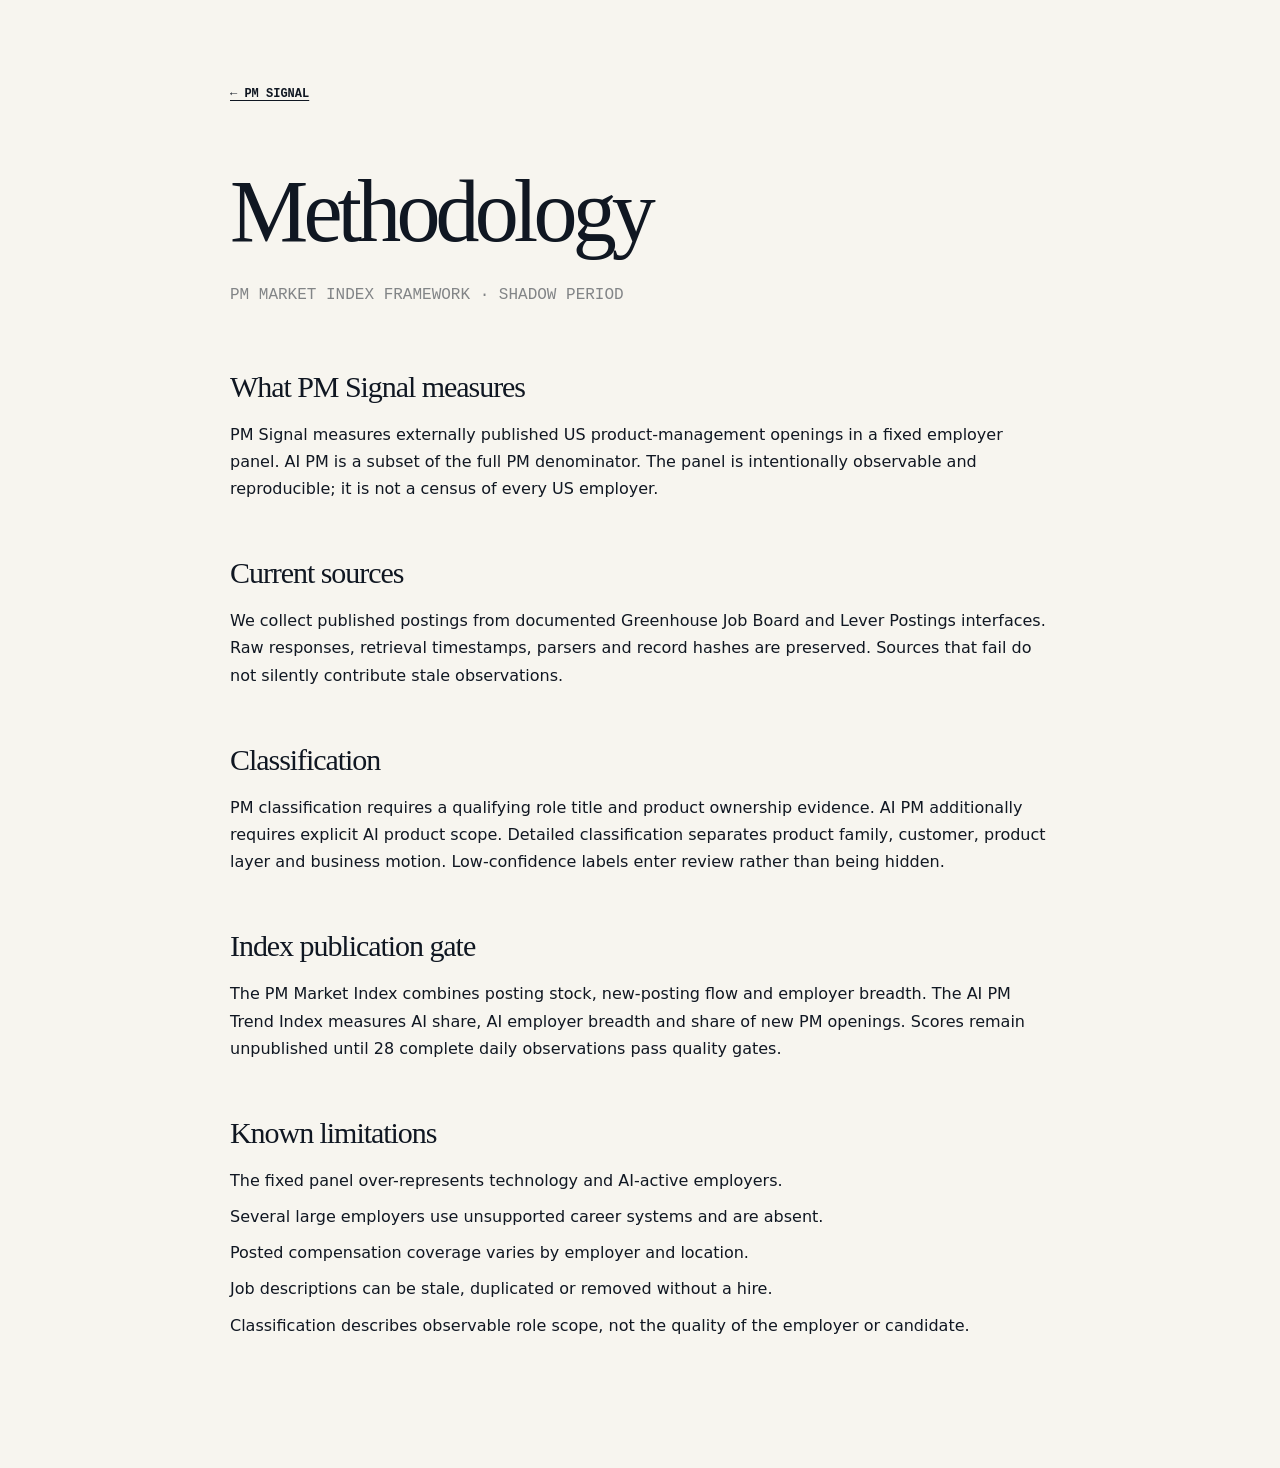
==== commit 6f6782fe: "Remove unused development font references" ====
--- a/uspmsignal/methodology/index.html
+++ b/uspmsignal/methodology/index.html
@@ -1,122 +1,2 @@
 <!DOCTYPE html><html lang="en"><head><meta charSet="utf-8"/><meta name="viewport" content="width=device-width, initial-scale=1"/><link rel="stylesheet" href="/uspmsignal/styles.css"><title>Methodology · PM Signal</title><meta name="description" content="Evidence-first intelligence on the US product management market and AI PM hiring."/><meta property="og:title" content="PM Signal — The Product Manager Market Index"/><meta property="og:description" content="Build a transparent view of the U.S. PM labor market from product, AI, seniority and location signals."/><meta property="og:image" content="https://dendendamen.cn/uspmsignal/og.png"/><meta name="twitter:card" content="summary_large_image"/><meta name="twitter:title" content="PM Signal — The Product Manager Market Index"/><meta name="twitter:description" content="Independent, evidence-first intelligence on U.S. product hiring."/><meta name="twitter:image" content="https://dendendamen.cn/uspmsignal/og.png"/><link rel="icon" href="https://dendendamen.cn/uspmsignal/favicon.svg"/>
-<link rel="preload" href="/assets/_vinext_fonts/geist-8ac0455e797f/geist-ff2310f5.woff2" as="font" type="font/woff2" crossorigin />
-<link rel="preload" href="/assets/_vinext_fonts/geist-8ac0455e797f/geist-875ccdd4.woff2" as="font" type="font/woff2" crossorigin />
-<link rel="preload" href="/assets/_vinext_fonts/geist-8ac0455e797f/geist-52306abf.woff2" as="font" type="font/woff2" crossorigin />
-<link rel="preload" href="/assets/_vinext_fonts/geist-8ac0455e797f/geist-001175b1.woff2" as="font" type="font/woff2" crossorigin />
-<link rel="preload" href="/assets/_vinext_fonts/geist-8ac0455e797f/geist-98bbbccb.woff2" as="font" type="font/woff2" crossorigin />
-<link rel="preload" href="/assets/_vinext_fonts/geist-mono-00e989178794/geist-mono-f6b33328.woff2" as="font" type="font/woff2" crossorigin />
-<link rel="preload" href="/assets/_vinext_fonts/geist-mono-00e989178794/geist-mono-44e03052.woff2" as="font" type="font/woff2" crossorigin />
-<link rel="preload" href="/assets/_vinext_fonts/geist-mono-00e989178794/geist-mono-0638449e.woff2" as="font" type="font/woff2" crossorigin />
-<link rel="preload" href="/assets/_vinext_fonts/geist-mono-00e989178794/geist-mono-971fb274.woff2" as="font" type="font/woff2" crossorigin />
-<link rel="preload" href="/assets/_vinext_fonts/geist-mono-00e989178794/geist-mono-44745446.woff2" as="font" type="font/woff2" crossorigin />
-<link rel="preload" href="/assets/_vinext_fonts/geist-mono-00e989178794/geist-mono-013b2f2f.woff2" as="font" type="font/woff2" crossorigin />
-<style data-vinext-fonts>/* cyrillic-ext */
-@font-face {
-  font-family: 'Geist';
-  font-style: normal;
-  font-weight: 100 900;
-  font-display: swap;
-  src: url(/assets/_vinext_fonts/geist-8ac0455e797f/geist-ff2310f5.woff2) format('woff2');
-  unicode-range: U+0460-052F, U+1C80-1C8A, U+20B4, U+2DE0-2DFF, U+A640-A69F, U+FE2E-FE2F;
-}
-/* cyrillic */
-@font-face {
-  font-family: 'Geist';
-  font-style: normal;
-  font-weight: 100 900;
-  font-display: swap;
-  src: url(/assets/_vinext_fonts/geist-8ac0455e797f/geist-875ccdd4.woff2) format('woff2');
-  unicode-range: U+0301, U+0400-045F, U+0490-0491, U+04B0-04B1, U+2116;
-}
-/* vietnamese */
-@font-face {
-  font-family: 'Geist';
-  font-style: normal;
-  font-weight: 100 900;
-  font-display: swap;
-  src: url(/assets/_vinext_fonts/geist-8ac0455e797f/geist-52306abf.woff2) format('woff2');
-  unicode-range: U+0102-0103, U+0110-0111, U+0128-0129, U+0168-0169, U+01A0-01A1, U+01AF-01B0, U+0300-0301, U+0303-0304, U+0308-0309, U+0323, U+0329, U+1EA0-1EF9, U+20AB;
-}
-/* latin-ext */
-@font-face {
-  font-family: 'Geist';
-  font-style: normal;
-  font-weight: 100 900;
-  font-display: swap;
-  src: url(/assets/_vinext_fonts/geist-8ac0455e797f/geist-001175b1.woff2) format('woff2');
-  unicode-range: U+0100-02BA, U+02BD-02C5, U+02C7-02CC, U+02CE-02D7, U+02DD-02FF, U+0304, U+0308, U+0329, U+1D00-1DBF, U+1E00-1E9F, U+1EF2-1EFF, U+2020, U+20A0-20AB, U+20AD-20C0, U+2113, U+2C60-2C7F, U+A720-A7FF;
-}
-/* latin */
-@font-face {
-  font-family: 'Geist';
-  font-style: normal;
-  font-weight: 100 900;
-  font-display: swap;
-  src: url(/assets/_vinext_fonts/geist-8ac0455e797f/geist-98bbbccb.woff2) format('woff2');
-  unicode-range: U+0000-00FF, U+0131, U+0152-0153, U+02BB-02BC, U+02C6, U+02DA, U+02DC, U+0304, U+0308, U+0329, U+2000-206F, U+20AC, U+2122, U+2191, U+2193, U+2212, U+2215, U+FEFF, U+FFFD;
-}
-
-.__font_geist_1th67zq { font-family: 'Geist', sans-serif; }
-
-.__variable_geist_1th67zq { --font-sans: 'Geist', sans-serif; }
-
-/* cyrillic-ext */
-@font-face {
-  font-family: 'Geist Mono';
-  font-style: normal;
-  font-weight: 100 900;
-  font-display: swap;
-  src: url(/assets/_vinext_fonts/geist-mono-00e989178794/geist-mono-f6b33328.woff2) format('woff2');
-  unicode-range: U+0460-052F, U+1C80-1C8A, U+20B4, U+2DE0-2DFF, U+A640-A69F, U+FE2E-FE2F;
-}
-/* cyrillic */
-@font-face {
-  font-family: 'Geist Mono';
-  font-style: normal;
-  font-weight: 100 900;
-  font-display: swap;
-  src: url(/assets/_vinext_fonts/geist-mono-00e989178794/geist-mono-44e03052.woff2) format('woff2');
-  unicode-range: U+0301, U+0400-045F, U+0490-0491, U+04B0-04B1, U+2116;
-}
-/* symbols2 */
-@font-face {
-  font-family: 'Geist Mono';
-  font-style: normal;
-  font-weight: 100 900;
-  font-display: swap;
-  src: url(/assets/_vinext_fonts/geist-mono-00e989178794/geist-mono-0638449e.woff2) format('woff2');
-  unicode-range: U+2000-2001, U+2004-2008, U+200A, U+23B8-23BD, U+2500-259F;
-}
-/* vietnamese */
-@font-face {
-  font-family: 'Geist Mono';
-  font-style: normal;
-  font-weight: 100 900;
-  font-display: swap;
-  src: url(/assets/_vinext_fonts/geist-mono-00e989178794/geist-mono-971fb274.woff2) format('woff2');
-  unicode-range: U+0102-0103, U+0110-0111, U+0128-0129, U+0168-0169, U+01A0-01A1, U+01AF-01B0, U+0300-0301, U+0303-0304, U+0308-0309, U+0323, U+0329, U+1EA0-1EF9, U+20AB;
-}
-/* latin-ext */
-@font-face {
-  font-family: 'Geist Mono';
-  font-style: normal;
-  font-weight: 100 900;
-  font-display: swap;
-  src: url(/assets/_vinext_fonts/geist-mono-00e989178794/geist-mono-44745446.woff2) format('woff2');
-  unicode-range: U+0100-02BA, U+02BD-02C5, U+02C7-02CC, U+02CE-02D7, U+02DD-02FF, U+0304, U+0308, U+0329, U+1D00-1DBF, U+1E00-1E9F, U+1EF2-1EFF, U+2020, U+20A0-20AB, U+20AD-20C0, U+2113, U+2C60-2C7F, U+A720-A7FF;
-}
-/* latin */
-@font-face {
-  font-family: 'Geist Mono';
-  font-style: normal;
-  font-weight: 100 900;
-  font-display: swap;
-  src: url(/assets/_vinext_fonts/geist-mono-00e989178794/geist-mono-013b2f2f.woff2) format('woff2');
-  unicode-range: U+0000-00FF, U+0131, U+0152-0153, U+02BB-02BC, U+02C6, U+02DA, U+02DC, U+0304, U+0308, U+0329, U+2000-206F, U+20AC, U+2122, U+2191, U+2193, U+2212, U+2215, U+FEFF, U+FFFD;
-}
-
-.__font_geist_mono_1wt5n70 { font-family: 'Geist Mono', sans-serif; }
-
-.__variable_geist_mono_1wt5n70 { --font-mono: 'Geist Mono', sans-serif; }
-</style>
 </head><body class="__variable_geist_1th67zq __variable_geist_mono_1wt5n70"><main class="legal-shell"><a class="legal-back" href="/">← PM Signal</a><h1>Methodology</h1><p class="legal-meta">PM Market Index framework · Shadow period</p><h2>What PM Signal measures</h2><p>PM Signal measures externally published US product-management openings in a fixed employer panel. AI PM is a subset of the full PM denominator. The panel is intentionally observable and reproducible; it is not a census of every US employer.</p><h2>Current sources</h2><p>We collect published postings from documented Greenhouse Job Board and Lever Postings interfaces. Raw responses, retrieval timestamps, parsers and record hashes are preserved. Sources that fail do not silently contribute stale observations.</p><h2>Classification</h2><p>PM classification requires a qualifying role title and product ownership evidence. AI PM additionally requires explicit AI product scope. Detailed classification separates product family, customer, product layer and business motion. Low-confidence labels enter review rather than being hidden.</p><h2>Index publication gate</h2><p>The PM Market Index combines posting stock, new-posting flow and employer breadth. The AI PM Trend Index measures AI share, AI employer breadth and share of new PM openings. Scores remain unpublished until 28 complete daily observations pass quality gates.</p><h2>Known limitations</h2><ul><li>The fixed panel over-represents technology and AI-active employers.</li><li>Several large employers use unsupported career systems and are absent.</li><li>Posted compensation coverage varies by employer and location.</li><li>Job descriptions can be stale, duplicated or removed without a hire.</li><li>Classification describes observable role scope, not the quality of the employer or candidate.</li></ul></main><script src="/uspmsignal/app.js" defer></script></body></html>
